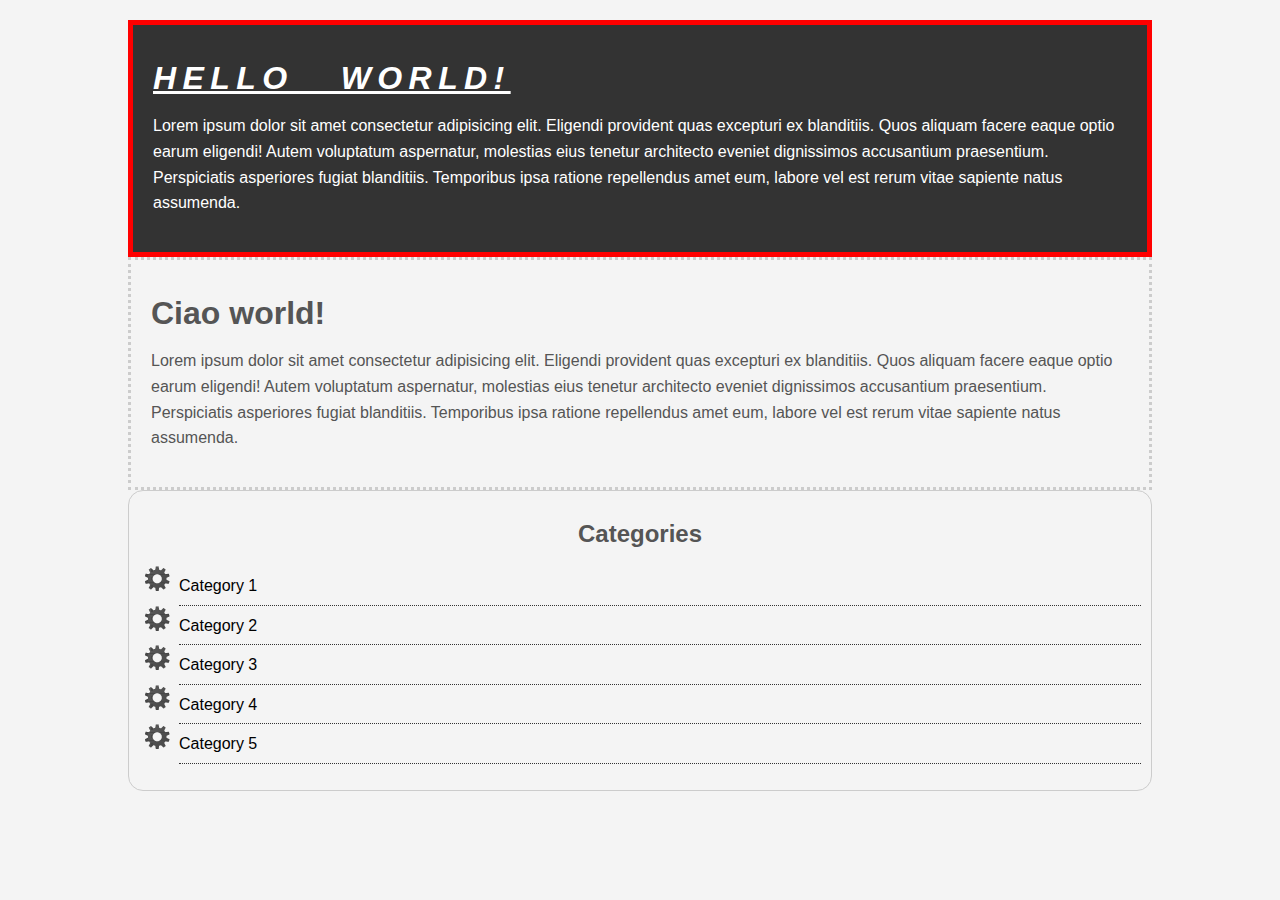
==== csscheatsheet/index.html @ 233e76e7 "CSS initial check in" ====
<!DOCTYPE html>
<html lang="en">

<head>
    <meta charset="UTF-8">
    <title>CSS Cheat Sheet</title>
    <link rel="stylesheet" type="text/css" href="css/style.css">
</head>

<body>
    <div class="container">
        <div class="box-1">
            <h1>Hello world!</h1>
            <p>Lorem ipsum dolor sit amet consectetur adipisicing elit. Eligendi provident quas excepturi ex blanditiis.
                Quos aliquam facere eaque optio earum eligendi! Autem voluptatum aspernatur, molestias eius tenetur
                architecto eveniet dignissimos accusantium praesentium. Perspiciatis asperiores fugiat blanditiis.
                Temporibus ipsa ratione repellendus amet eum, labore vel est rerum vitae sapiente natus assumenda.</p>
        </div>
        <div class="box-2">
            <h1>Ciao world!</h1>
            <p>Lorem ipsum dolor sit amet consectetur adipisicing elit. Eligendi provident quas excepturi ex blanditiis.
                Quos aliquam facere eaque optio earum eligendi! Autem voluptatum aspernatur, molestias eius tenetur
                architecto eveniet dignissimos accusantium praesentium. Perspiciatis asperiores fugiat blanditiis.
                Temporibus ipsa ratione repellendus amet eum, labore vel est rerum vitae sapiente natus assumenda.</p>
        </div>
        <div class="categories">
            <h2>Categories</h2>
            <ul>
                <li><a href="#">Category 1</a></li>
                <li><a href="#">Category 2</a></li>
                <li><a href="#">Category 3</a></li>
                <li><a href="#">Category 4</a></li>
                <li><a href="test.html">Category 5</a></li>
            </ul>



        </div>
    </div>

</body>

</html>
---- csscheatsheet/css/style.css ----
/*  Applies style to all. Often used to reset all styles.
 *{
    margin:0;
    padding:0;
}
 */
 body{
    background-color: #f4f4f4;
    color: #555555;

    font-family: Arial, Helvetica, sans-serif;
    font-size: 16px;
    font-weight: normal;
    /* Same as above */
    font: 16px Arial, sans-serif;

    line-height: 1.6em;

    margin: 0;;
}
a{
    text-decoration: none;
    color: #000;
}
a:hover{
    color: red;
}
a:active{
    color: chartreuse;
}
a:visited{
    color: orange;
}
.container{
    width:80%;
    margin:auto;
}
.box-1{
    background-color: #333;
    color: #fff;
    border: 5px red solid;
    padding: 20px;
    margin-top: 20px;
}
.box-1 h1{
    font-family: Verdana, Geneva, Tahoma, sans-serif;
    font-weight: 800;
    font-style: italic;
    text-decoration: underline;
    text-transform: uppercase;
    letter-spacing: 0.2em;
    word-spacing: 1em;
}
.box-2{
    border: 3px dotted #ccc;
    padding: 20px;
    margin: 20px, 0px;
}
.categories{
    border: 1px #ccc solid;
    padding: 10px;
    border-radius: 15px;
}
.categories h2{
    text-align: center;
}
.categories ul{
    padding: 0;
    padding-left: 40px;
    list-style: square;
}
.categories li{
    padding-bottom: 6px;
    border-bottom: dotted 1px #333;
    list-style-image: url('../images/checkmark.png');
}
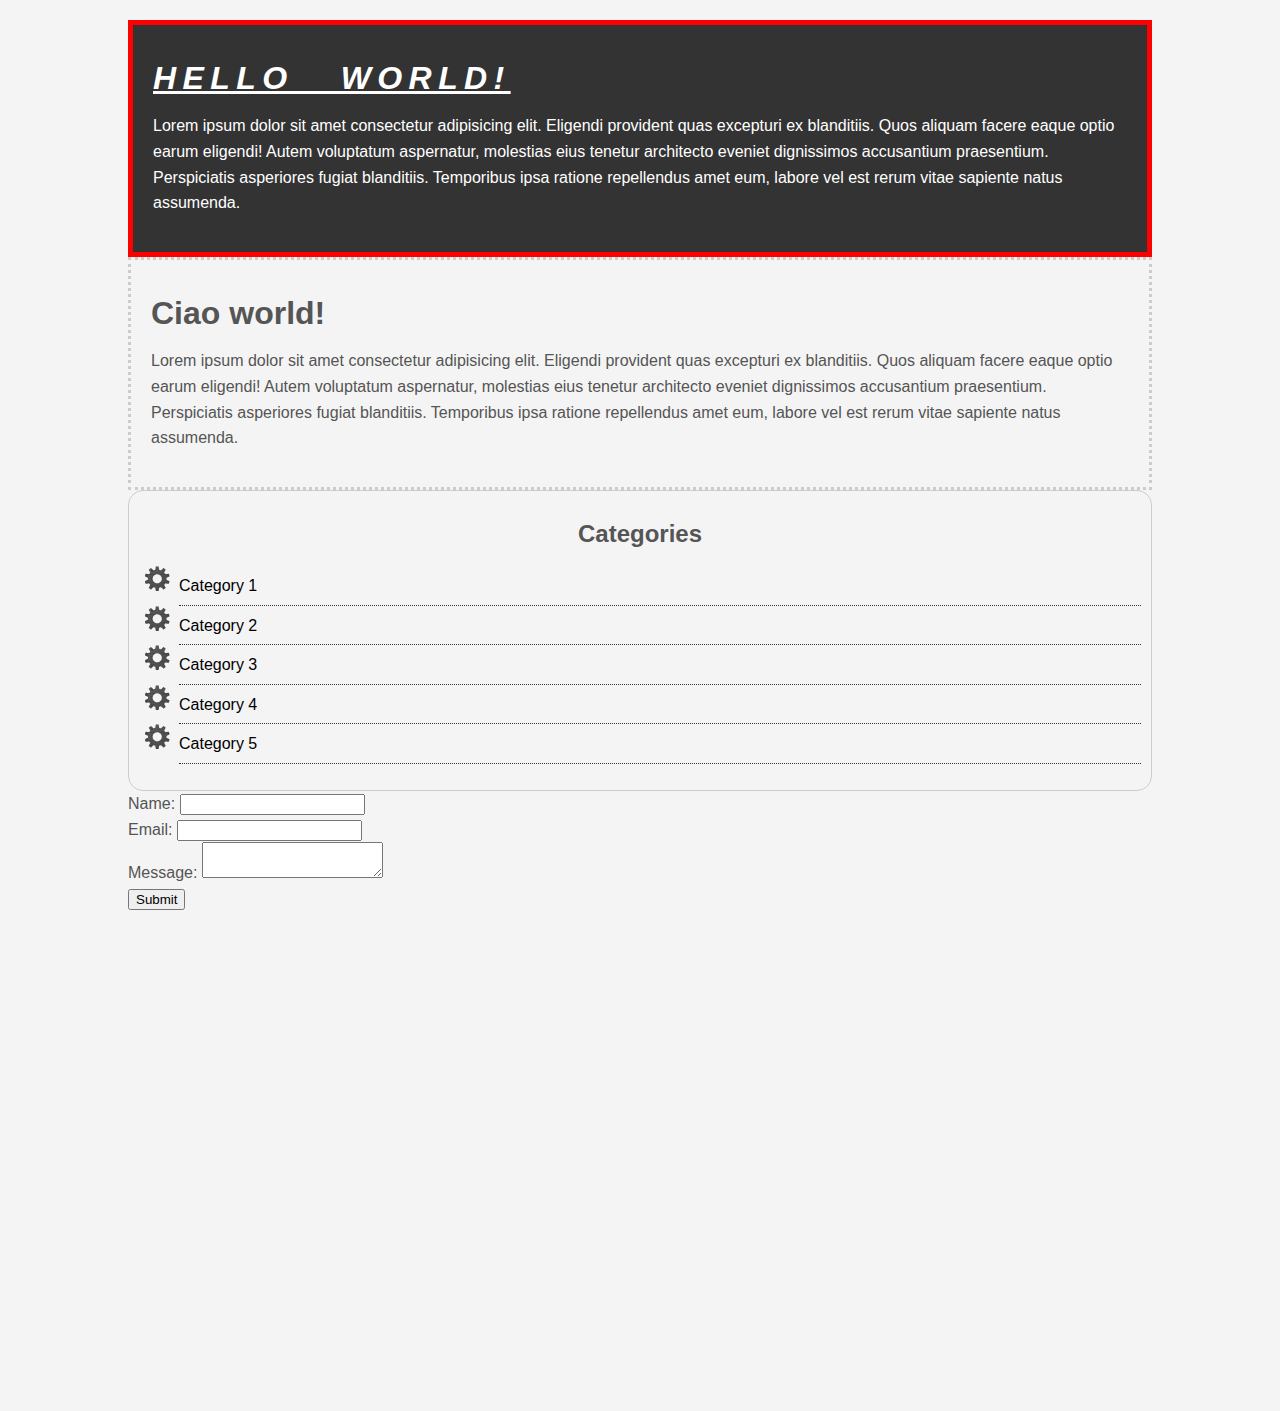
==== commit b24435d5: "Form added" ====
--- a/csscheatsheet/index.html
+++ b/csscheatsheet/index.html
@@ -32,11 +32,26 @@
                 <li><a href="#">Category 4</a></li>
                 <li><a href="test.html">Category 5</a></li>
             </ul>
+        </div>
 
+        <form class="my-form">
+            <div class="form-group">
+                <label>Name: </label>
+                <input type="text" name="name">
+            </div>
+            <div class="form-group">
+                <label>Email: </label>
+                <input type="text" name="email">
+            </div>
+            <div class="form-group">
+                <label>Message: </label>
+                <textarea name="message"></textarea>
+            </div>
+            <input type="submit" class="button" value="Submit" name="">
+        </form>
+    </div><!-- End of container -->
 
-
-        </div>
-    </div>
+    <div style="margin-top: 500px;"> </div>
 
 </body>
 
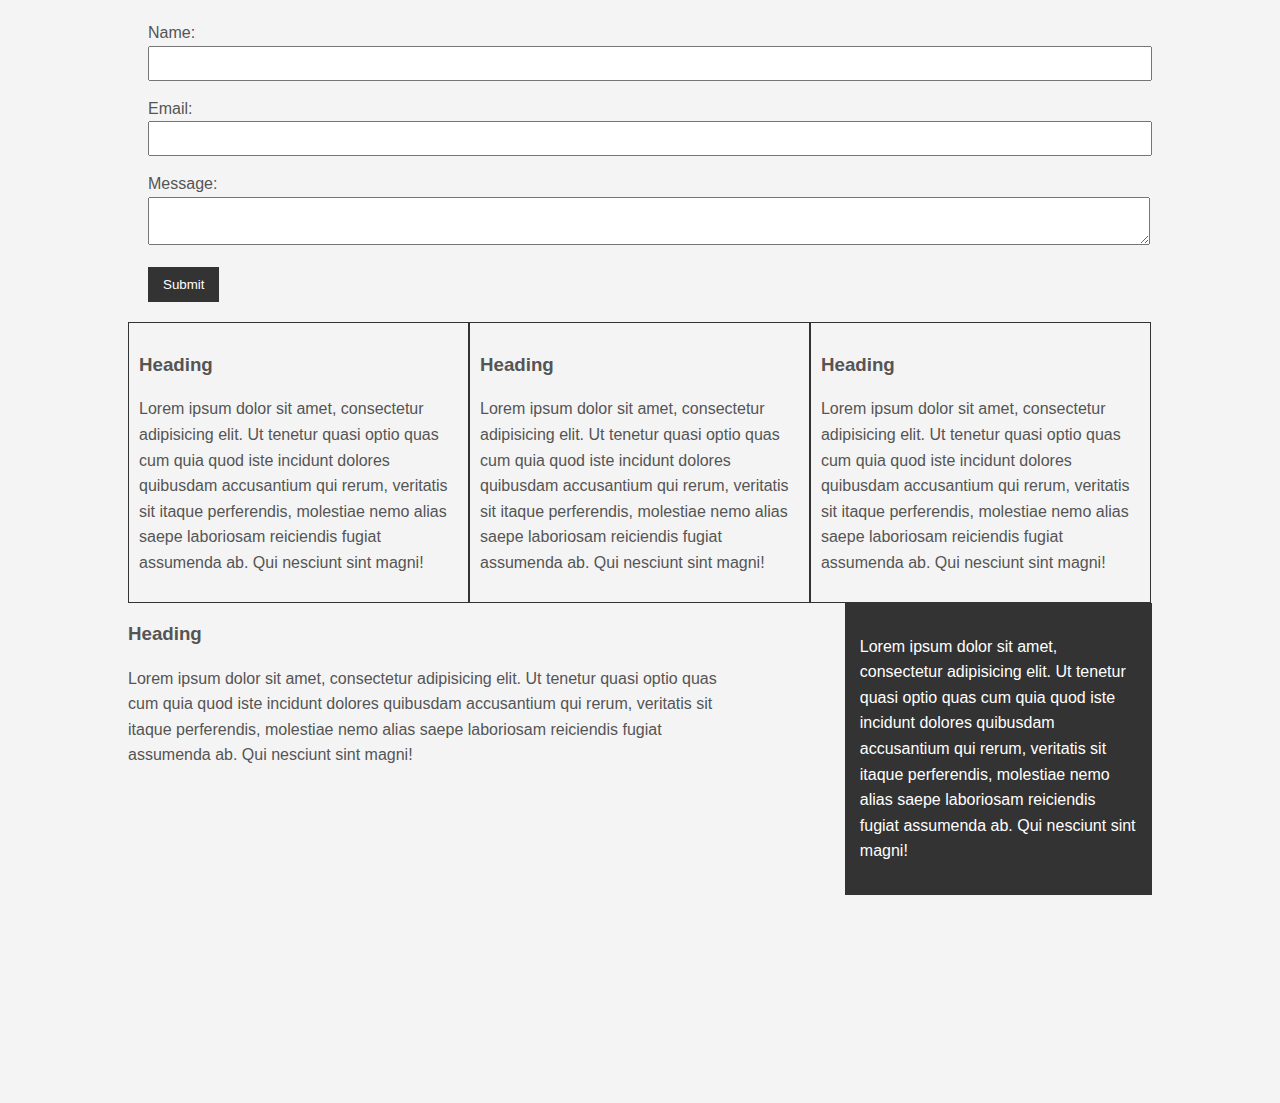
==== commit c16c26dc: "Float" ====
--- a/csscheatsheet/index.html
+++ b/csscheatsheet/index.html
@@ -22,6 +22,7 @@
                 Quos aliquam facere eaque optio earum eligendi! Autem voluptatum aspernatur, molestias eius tenetur
                 architecto eveniet dignissimos accusantium praesentium. Perspiciatis asperiores fugiat blanditiis.
                 Temporibus ipsa ratione repellendus amet eum, labore vel est rerum vitae sapiente natus assumenda.</p>
+            <a class="button" href="#">Read more...</a>
         </div>
         <div class="categories">
             <h2>Categories</h2>
@@ -49,6 +50,40 @@
             </div>
             <input type="submit" class="button" value="Submit" name="">
         </form>
+
+        <div class="block">
+            <h3>Heading</h3>
+            <p>Lorem ipsum dolor sit amet, consectetur adipisicing elit. Ut tenetur quasi optio quas cum quia quod iste
+                incidunt dolores quibusdam accusantium qui rerum, veritatis sit itaque perferendis, molestiae nemo alias
+                saepe laboriosam reiciendis fugiat assumenda ab. Qui nesciunt sint magni!</p>
+        </div>
+
+        <div class="block">
+            <h3>Heading</h3>
+            <p>Lorem ipsum dolor sit amet, consectetur adipisicing elit. Ut tenetur quasi optio quas cum quia quod iste
+                incidunt dolores quibusdam accusantium qui rerum, veritatis sit itaque perferendis, molestiae nemo alias
+                saepe laboriosam reiciendis fugiat assumenda ab. Qui nesciunt sint magni!</p>
+        </div>
+
+        <div class="block">
+            <h3>Heading</h3>
+            <p>Lorem ipsum dolor sit amet, consectetur adipisicing elit. Ut tenetur quasi optio quas cum quia quod iste
+                incidunt dolores quibusdam accusantium qui rerum, veritatis sit itaque perferendis, molestiae nemo alias
+                saepe laboriosam reiciendis fugiat assumenda ab. Qui nesciunt sint magni!</p>
+        </div>
+
+        <div class="clr"></div>
+        <div id="main-block">
+            <h3>Heading</h3>
+            <p>Lorem ipsum dolor sit amet, consectetur adipisicing elit. Ut tenetur quasi optio quas cum quia quod iste
+                incidunt dolores quibusdam accusantium qui rerum, veritatis sit itaque perferendis, molestiae nemo alias
+                saepe laboriosam reiciendis fugiat assumenda ab. Qui nesciunt sint magni!</p>
+        </div>
+        <div id="sidebar">
+            <p>Lorem ipsum dolor sit amet, consectetur adipisicing elit. Ut tenetur quasi optio quas cum quia quod iste
+                incidunt dolores quibusdam accusantium qui rerum, veritatis sit itaque perferendis, molestiae nemo alias
+                saepe laboriosam reiciendis fugiat assumenda ab. Qui nesciunt sint magni!</p>
+        </div>
     </div><!-- End of container -->
 
     <div style="margin-top: 500px;"> </div>
--- a/csscheatsheet/css/style.css
+++ b/csscheatsheet/css/style.css
@@ -18,6 +18,16 @@
 
     margin: 0;;
 }
+.button{
+    background-color: #333;
+    color: #fff;
+    padding: 10px 15px;
+    border: none;
+}
+.button:hover{
+    background-color: red;
+    color: lawngreen;
+}
 a{
     text-decoration: none;
     color: #000;
@@ -35,12 +45,17 @@
     width:80%;
     margin:auto;
 }
+/* clears any preceding floats */
+.clr{
+    clear:both;
+}
 .box-1{
     background-color: #333;
     color: #fff;
     border: 5px red solid;
     padding: 20px;
     margin-top: 20px;
+    display: none;
 }
 .box-1 h1{
     font-family: Verdana, Geneva, Tahoma, sans-serif;
@@ -55,11 +70,13 @@
     border: 3px dotted #ccc;
     padding: 20px;
     margin: 20px, 0px;
+    display: none;
 }
 .categories{
     border: 1px #ccc solid;
     padding: 10px;
     border-radius: 15px;
+    display: none;
 }
 .categories h2{
     text-align: center;
@@ -73,4 +90,40 @@
     padding-bottom: 6px;
     border-bottom: dotted 1px #333;
     list-style-image: url('../images/checkmark.png');
-}+}
+.my-form{
+    padding: 20px;
+}
+.my-form .form-group{
+    padding-bottom: 15px;
+}
+.my-form label{
+    display: block;
+}
+.my-form input[type="text"], .my-form textarea{
+    padding: 8px;
+    width: 100%;
+}
+.block{
+    float: left;
+    width:33.3%;
+    border: 1px solid #333;
+    padding: 10px;
+    box-sizing: border-box;
+}
+#main-block{
+    float:left;
+    width: 60%;
+    box-sizing: border-box;
+}
+#sidebar{
+    float:right;
+    width: 30%;
+    background-color: #333;
+    color: #fff;
+    padding: 15px;
+    box-sizing: border-box;
+}
+
+
+
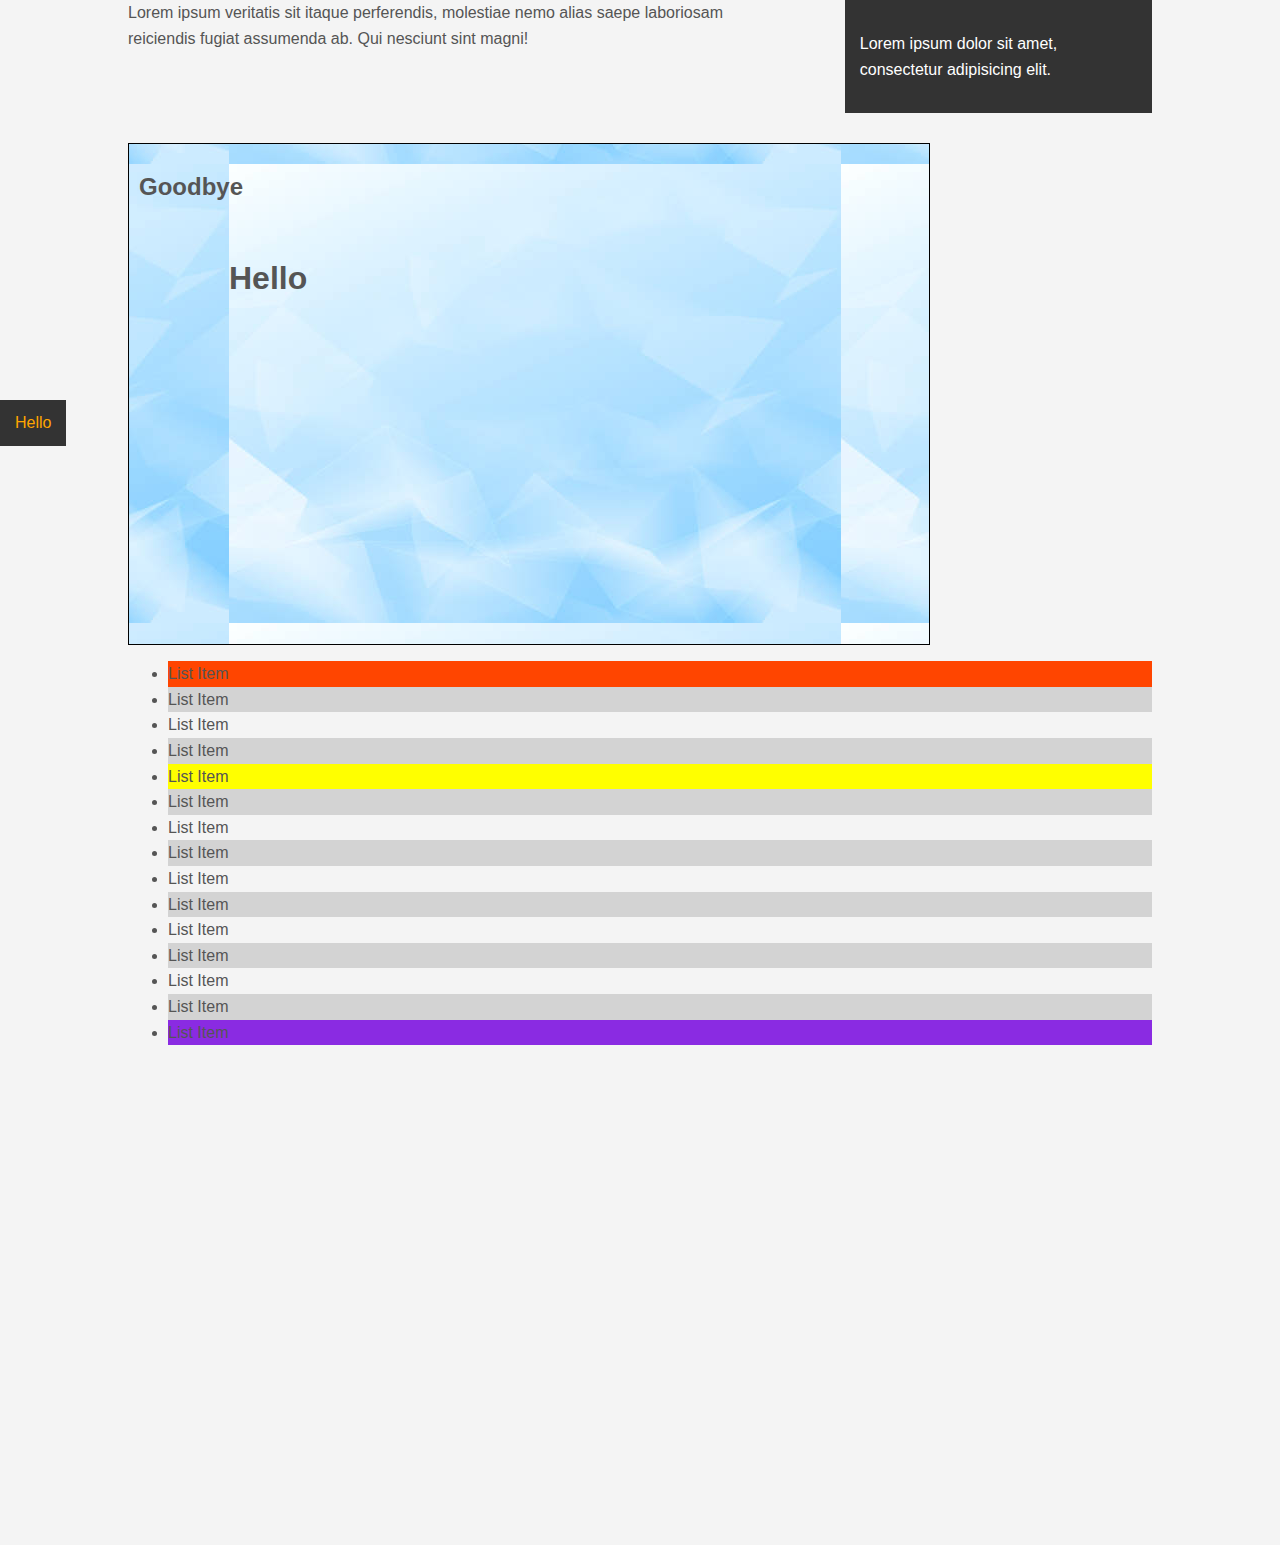
==== commit ea7601ef: "CSS examples on cheat sheet completed." ====
--- a/csscheatsheet/index.html
+++ b/csscheatsheet/index.html
@@ -68,23 +68,43 @@
         <div class="block">
             <h3>Heading</h3>
             <p>Lorem ipsum dolor sit amet, consectetur adipisicing elit. Ut tenetur quasi optio quas cum quia quod iste
-                incidunt dolores quibusdam accusantium qui rerum, veritatis sit itaque perferendis, molestiae nemo alias
-                saepe laboriosam reiciendis fugiat assumenda ab. Qui nesciunt sint magni!</p>
+                reiciendis fugiat assumenda ab. Qui nesciunt sint magni!</p>
         </div>
 
         <div class="clr"></div>
-        <div id="main-block">
-            <h3>Heading</h3>
-            <p>Lorem ipsum dolor sit amet, consectetur adipisicing elit. Ut tenetur quasi optio quas cum quia quod iste
-                incidunt dolores quibusdam accusantium qui rerum, veritatis sit itaque perferendis, molestiae nemo alias
-                saepe laboriosam reiciendis fugiat assumenda ab. Qui nesciunt sint magni!</p>
+        <div id="main-block">Lorem ipsum veritatis sit itaque perferendis, molestiae nemo alias saepe laboriosam
+            reiciendis fugiat assumenda ab. Qui nesciunt sint magni!</p>
         </div>
         <div id="sidebar">
-            <p>Lorem ipsum dolor sit amet, consectetur adipisicing elit. Ut tenetur quasi optio quas cum quia quod iste
-                incidunt dolores quibusdam accusantium qui rerum, veritatis sit itaque perferendis, molestiae nemo alias
-                saepe laboriosam reiciendis fugiat assumenda ab. Qui nesciunt sint magni!</p>
+            <p>Lorem ipsum dolor sit amet, consectetur adipisicing elit. </p>
         </div>
+        
+        <div class="clr"></div>
+        <div class="p-box">
+            <h1>Hello</h1>
+            <h2>Goodbye</h2>
+        </div>
+
+        <ul class="my-list">
+            <li>List Item</li>
+            <li>List Item</li>
+            <li>List Item</li>
+            <li>List Item</li>
+            <li>List Item</li>
+            <li>List Item</li>
+            <li>List Item</li>
+            <li>List Item</li>
+            <li>List Item</li>
+            <li>List Item</li>
+            <li>List Item</li>
+            <li>List Item</li>
+            <li>List Item</li>
+            <li>List Item</li>
+            <li>List Item</li>
+        </ul>
     </div><!-- End of container -->
+
+    <a href="" class="fix-me button">Hello</a>
 
     <div style="margin-top: 500px;"> </div>
 
--- a/csscheatsheet/css/style.css
+++ b/csscheatsheet/css/style.css
@@ -93,6 +93,7 @@
 }
 .my-form{
     padding: 20px;
+    display: none;
 }
 .my-form .form-group{
     padding-bottom: 15px;
@@ -110,6 +111,7 @@
     border: 1px solid #333;
     padding: 10px;
     box-sizing: border-box;
+    display: none;
 }
 #main-block{
     float:left;
@@ -124,6 +126,40 @@
     padding: 15px;
     box-sizing: border-box;
 }
+.p-box{
+    width: 800px;
+    height: 500px;
+    border: 1px solid #000;
+    margin-top: 30px;
+    position: relative;
+    background-image: url('../images/background.jpg');
+    background-position: 100px 20px;
+    background-repeat: center center;
+}
+.p-box h1{
+    position: absolute;
+    top: 100px;
+    left: 100px;
+}
+.p-box h2{
+    position: absolute;
+    top: 10px;
+    left: 10px;
+}
+.fix-me{
+    position: fixed;
+    top: 400px;
+}
+.my-list li:first-child{
+    background: orangered;
+}
+.my-list li:last-child{
+    background: blueviolet;
+}
+.my-list li:nth-child(5){
+    background: yellow;
+}
+.my-list li:nth-child(even){
+    background: lightgrey;
+}
 
-
-
